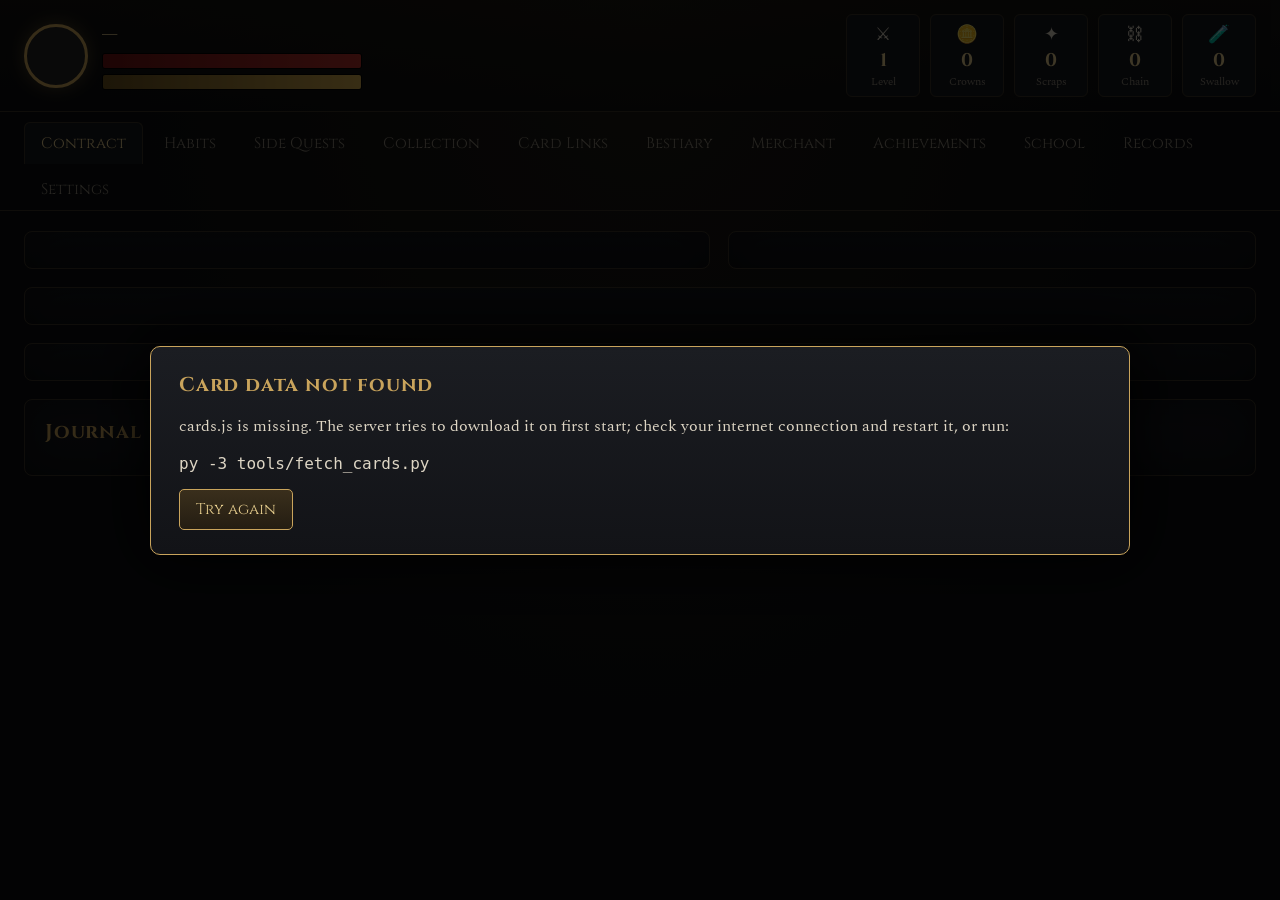
==== index.html @ fd5da982 "İlk commit: Habits of Witchers Co-Authored-By: Claude Opus 5.5 <noreply@anthropic.com>" ====
<!DOCTYPE html>
<html lang="tr">
<head>
<meta charset="UTF-8">
<meta name="viewport" content="width=device-width, initial-scale=1">
<meta name="referrer" content="no-referrer">
<meta name="theme-color" content="#0c0d10">
<meta name="apple-mobile-web-app-capable" content="yes">
<meta name="mobile-web-app-capable" content="yes">
<link rel="manifest" href="/manifest.webmanifest">
<link rel="apple-touch-icon" href="/icons/icon-180.png">
<link rel="icon" href="/icons/icon-192.png">
<title>Habits of Witchers</title>
<link rel="preconnect" href="https://fonts.googleapis.com">
<link rel="stylesheet" href="https://fonts.googleapis.com/css2?family=Cinzel:wght@500;700;900&family=Spectral:ital,wght@0,400;0,600;1,400&display=swap">
<link rel="stylesheet" href="style.css">
</head>
<body>
<header id="topbar">
  <div class="hero">
    <div id="medallion" class="medallion"></div>
    <div class="hero-info">
      <div class="hero-name"><span id="heroName">—</span> <small id="heroSchool"></small></div>
      <div class="bars">
        <div class="bar hp"><div id="hpFill" class="fill"></div><span id="hpText"></span></div>
        <div class="bar xp"><div id="xpFill" class="fill"></div><span id="xpText"></span></div>
      </div>
    </div>
  </div>
  <div class="stats">
    <div class="stat" title="Seviye"><span class="ico">⚔</span><b id="lvl">1</b><small>Seviye</small></div>
    <div class="stat" title="Altın (oren)"><span class="ico">🪙</span><b id="gold">0</b><small>Oren</small></div>
    <div class="stat" title="Kırıntı (tekrar kartlardan gelir)"><span class="ico">✦</span><b id="scraps">0</b><small>Kırıntı</small></div>
    <div class="stat" id="chainStat" title="Zincir"><span class="ico">⛓</span><b id="chainLen">0</b><small>Zincir</small></div>
    <div class="stat" title="Swallow: kaçırılan günde canavarın vurmasını ve toparlanmasını engeller"><span class="ico">🧪</span><b id="swallow">0</b><small>Swallow</small></div>
  </div>
</header>

<nav id="tabs">
  <button data-tab="home" class="active">Kontrat</button>
  <button data-tab="mainquest">Ana Görev</button>
  <button data-tab="quests">Yan Görevler</button>
  <button data-tab="collection">Koleksiyon</button>
  <button data-tab="links">Kart Bağları</button>
  <button data-tab="bestiary">Bestiary</button>
  <button data-tab="shop">Tüccar</button>
  <button data-tab="achievements">Başarımlar</button>
  <button data-tab="hall">Okul</button>
  <button data-tab="history">Kayıtlar</button>
  <button data-tab="settings">Ayarlar</button>
</nav>

<main>
  <section id="tab-home" class="tab active">
    <div class="grid2">
      <div class="panel" id="contractPanel"></div>
      <div class="panel" id="monsterPanel"></div>
    </div>
    <div class="panel" id="chainPanel"></div>
    <div class="panel" id="weekStrip"></div>
    <div class="panel" id="logPanel"><h2>Günlük</h2><ul id="logList"></ul></div>
  </section>

  <section id="tab-mainquest" class="tab"><div class="panel" id="mainQuestPanel"></div></section>
  <section id="tab-quests" class="tab"><div class="panel" id="questPanel"></div></section>
  <section id="tab-collection" class="tab"><div class="panel" id="collectionPanel"></div></section>
  <section id="tab-links" class="tab"><div class="panel" id="linksPanel"></div></section>
  <section id="tab-bestiary" class="tab"><div class="panel" id="bestiaryPanel"></div></section>
  <section id="tab-shop" class="tab"><div class="panel" id="shopPanel"></div></section>
  <section id="tab-achievements" class="tab"><div class="panel" id="achPanel"></div></section>
  <section id="tab-hall" class="tab"><div class="panel" id="hallPanel"></div></section>
  <section id="tab-history" class="tab"><div class="panel" id="historyPanel"></div></section>
  <section id="tab-settings" class="tab"><div class="panel" id="settingsPanel"></div></section>
</main>

<div id="modal" class="modal hidden"><div class="modal-box" id="modalBox"></div></div>
<div id="toasts"></div>

<script src="cards.js"></script>
<script src="monsters.js"></script>
<script src="swords.js"></script>
<script src="engine.js"></script>
<script src="app.js"></script>
</body>
</html>
---- style.css ----
:root {
  --bg: #0c0d10;
  --panel: #16181d;
  --panel2: #1d2026;
  --line: #3b3326;
  --gold: #c9a45c;
  --gold2: #e8cf8f;
  --text: #ddd5c4;
  --muted: #8d8678;
  --red: #a52a2a;
  --green: #5f9b4f;
  --blue: #4a7fd0;
  --common: #a0703c;
  --rare: #4a7fd0;
  --epic: #9b59d0;
  --legendary: #e0b44c;
}
* { box-sizing: border-box; }
html, body { margin: 0; }
body {
  background: radial-gradient(ellipse at top, #1d1a14 0%, var(--bg) 60%) fixed;
  color: var(--text);
  font-family: "Spectral", Georgia, serif;
  font-size: 16px;
  min-height: 100vh;
}
h1, h2, h3, .cinzel, button, nav { font-family: "Cinzel", Georgia, serif; }
h2 { color: var(--gold); margin: 0 0 12px; font-size: 1.25rem; letter-spacing: .04em; }
h3 { color: var(--gold2); margin: 8px 0; font-size: 1.05rem; }
small, .muted { color: var(--muted); }
a { color: var(--gold2); }

/* top bar */
#topbar {
  display: flex; justify-content: space-between; align-items: center; gap: 20px; flex-wrap: wrap;
  padding: 14px 24px; border-bottom: 1px solid var(--line);
  background: linear-gradient(#18161199, #0c0d1099);
}
.hero { display: flex; gap: 14px; align-items: center; }
.medallion {
  width: 64px; height: 64px; border-radius: 50%;
  border: 3px solid var(--gold); background: #222 center/cover no-repeat;
  box-shadow: 0 0 18px #c9a45c55;
}
.hero-name { font-family: "Cinzel"; font-size: 1.2rem; color: var(--gold2); }
.hero-name small { font-size: .8rem; }
.bars { display: flex; flex-direction: column; gap: 5px; margin-top: 6px; width: 260px; }
.bar { position: relative; height: 16px; background: #2a2a2a; border: 1px solid #000; border-radius: 3px; overflow: hidden; }
.bar .fill { height: 100%; transition: width .6s; }
.bar.hp .fill { background: linear-gradient(90deg, #6e1414, #b3312c); }
.bar.xp .fill { background: linear-gradient(90deg, #6b5320, #d0a94e); }
.bar.mon .fill { background: linear-gradient(90deg, #3d2a52, #8a4fc0); }
.bar span { position: absolute; inset: 0; font-size: 11px; line-height: 15px; text-align: center; color: #fff; text-shadow: 0 0 3px #000; }
.stats { display: flex; gap: 10px; flex-wrap: wrap; }
.stat {
  display: flex; flex-direction: column; align-items: center; min-width: 74px;
  padding: 6px 10px; background: var(--panel); border: 1px solid var(--line); border-radius: 6px;
}
.stat .ico { font-size: 1.1rem; }
.stat b { font-family: "Cinzel"; font-size: 1.15rem; color: var(--gold2); }
.stat small { font-size: .7rem; }

/* nav */
#tabs { display: flex; gap: 4px; padding: 10px 24px 0; border-bottom: 1px solid var(--line); flex-wrap: wrap; }
#tabs button {
  background: transparent; color: var(--muted); border: 1px solid transparent; border-bottom: none;
  padding: 10px 16px; cursor: pointer; font-size: .95rem; border-radius: 6px 6px 0 0;
}
#tabs button.active { color: var(--gold2); border-color: var(--line); background: var(--panel); }
#tabs button:hover { color: var(--gold2); }

main { padding: 20px 24px 60px; max-width: 1300px; margin: 0 auto; }
.tab { display: none; }
.tab.active { display: block; animation: fade .3s; }
@keyframes fade { from { opacity: 0; transform: translateY(4px); } to { opacity: 1; } }

.panel {
  background: linear-gradient(var(--panel), #121418);
  border: 1px solid var(--line); border-radius: 8px; padding: 18px 20px; margin-bottom: 18px;
  box-shadow: inset 0 0 40px #0006;
}
.grid2 { display: grid; grid-template-columns: 1.3fr 1fr; gap: 18px; }
@media (max-width: 900px) { .grid2 { grid-template-columns: 1fr; } }

/* buttons */
.btn {
  background: linear-gradient(#3a2f1c, #241d12); color: var(--gold2);
  border: 1px solid var(--gold); border-radius: 5px; padding: 9px 16px; cursor: pointer; font-size: .95rem;
  transition: filter .15s, transform .1s;
}
.btn:hover:not(:disabled) { filter: brightness(1.25); }
.btn:active:not(:disabled) { transform: scale(.97); }
.btn:disabled { opacity: .4; cursor: not-allowed; }
.btn.big { font-size: 1.25rem; padding: 16px 28px; }
.btn.red { background: linear-gradient(#5a1c1c, #331010); border-color: #b44; color: #f2c9c9; }
.btn.ghost { background: transparent; }
.btn.sel { box-shadow: 0 0 0 2px var(--gold2), 0 0 14px #e8cf8f66; }
.row { display: flex; gap: 10px; align-items: center; flex-wrap: wrap; }
input, select {
  background: #0f1013; color: var(--text); border: 1px solid var(--line); border-radius: 4px;
  padding: 8px 10px; font-family: inherit; font-size: .95rem;
}
label { display: block; margin: 8px 0 4px; color: var(--muted); font-size: .9rem; }

/* contract */
.phase-title { font-family: "Cinzel"; font-size: 1.6rem; color: var(--gold2); margin: 4px 0; }
.phase-sub { color: var(--muted); margin-bottom: 14px; }
.clock { font-family: "Cinzel"; font-size: 2.6rem; color: var(--text); letter-spacing: .06em; }
.timeline { display: flex; gap: 8px; margin: 14px 0; flex-wrap: wrap; }
.tl-item { flex: 1; min-width: 140px; padding: 10px 12px; border: 1px solid var(--line); border-radius: 6px; background: var(--panel2); }
.tl-item.done { border-color: var(--green); }
.tl-item.fail { border-color: var(--red); }
.tl-item.now { border-color: var(--gold); box-shadow: 0 0 12px #c9a45c44; }
.tl-item b { display: block; font-family: "Cinzel"; color: var(--gold2); }
.stake-row .btn { min-width: 64px; }
.hint { font-size: .9rem; color: var(--muted); font-style: italic; margin-top: 10px; }
.mult { color: var(--gold2); font-weight: 600; }

/* monster */
.monster { display: flex; gap: 16px; }
.monster-art {
  width: 150px; height: 214px; flex-shrink: 0; border-radius: 8px; border: 2px solid #5b3f7a;
  background: #111 center/cover no-repeat; box-shadow: 0 0 22px #8a4fc044; position: relative;
}
.monster-art.dead { filter: grayscale(1) brightness(.5); }
.monster-art.dead::after {
  content: "☠"; position: absolute; inset: 0; display: grid; place-items: center; font-size: 4rem; color: #eee;
}
.monster h3 { margin-top: 0; }
.shake { animation: shake .5s; }
@keyframes shake { 20%,60% { transform: translateX(-6px); } 40%,80% { transform: translateX(6px); } }

/* week strip */
.week { display: grid; grid-template-columns: repeat(7, 1fr); gap: 8px; }
.day { text-align: center; padding: 10px 4px; border: 1px solid var(--line); border-radius: 6px; background: var(--panel2); }
.day .d { font-family: "Cinzel"; font-size: .8rem; color: var(--muted); }
.day .s { font-size: 1.5rem; margin-top: 4px; min-height: 2rem; }
.day small { font-size: .75rem; }
.day.today { border-color: var(--gold); }

/* log */
#logList { list-style: none; padding: 0; margin: 0; max-height: 280px; overflow: auto; }
#logList li { padding: 6px 0; border-bottom: 1px dashed #2c2a25; font-size: .95rem; }
#logList li time { color: var(--muted); font-size: .8rem; margin-right: 8px; }
#logList li.good { color: #b9d8a8; }
#logList li.bad { color: #e2a3a3; }
#logList li.epic { color: var(--gold2); }

/* cards */
.cards { display: grid; grid-template-columns: repeat(auto-fill, minmax(140px, 1fr)); gap: 14px; }
.card {
  position: relative; aspect-ratio: 249/357; border-radius: 8px; overflow: hidden; cursor: pointer;
  border: 3px solid var(--common); background: #111; transition: transform .15s;
}
.card:hover { transform: translateY(-3px) scale(1.02); z-index: 2; }
.card img { width: 100%; height: 100%; object-fit: cover; display: block; }
.card .cname {
  position: absolute; left: 0; right: 0; bottom: 0; padding: 18px 6px 6px; font-family: "Cinzel"; font-size: .72rem;
  text-align: center; color: #fff; background: linear-gradient(transparent, #000d 50%);
}
.card .count { position: absolute; top: 4px; right: 6px; background: #000c; border-radius: 10px; padding: 0 7px; font-size: .75rem; }
.card.Rare { border-color: var(--rare); }
.card.Epic { border-color: var(--epic); box-shadow: 0 0 10px #9b59d066; }
.card.Legendary { border-color: var(--legendary); box-shadow: 0 0 16px #e0b44c88; }
.card.locked img { filter: grayscale(1) brightness(.25); }
.card.locked .cname { color: #777; }
.rar-Common { color: var(--common); } .rar-Rare { color: var(--rare); }
.rar-Epic { color: var(--epic); } .rar-Legendary { color: var(--legendary); }

/* reveal */
.reveal { display: flex; gap: 18px; justify-content: center; flex-wrap: wrap; margin: 16px 0; perspective: 1000px; }
.flip { width: 200px; aspect-ratio: 249/357; position: relative; transform-style: preserve-3d; transition: transform .8s; cursor: pointer; }
.flip.open { transform: rotateY(180deg); }
.flip .face { position: absolute; inset: 0; backface-visibility: hidden; border-radius: 10px; overflow: hidden; }
.flip .back {
  background: repeating-linear-gradient(45deg, #2a2014, #2a2014 10px, #1d160d 10px, #1d160d 20px);
  border: 3px solid var(--gold); display: grid; place-items: center; font-size: 3.5rem; color: var(--gold);
}
.flip .front { transform: rotateY(180deg); }
.flip .front .card { width: 100%; height: 100%; aspect-ratio: auto; cursor: default; }
.flip.glow-Legendary .back { box-shadow: 0 0 30px #e0b44c; animation: pulse 1s infinite alternate; }
.flip.glow-Epic .back { box-shadow: 0 0 22px #9b59d0; }
@keyframes pulse { to { box-shadow: 0 0 50px #ffd36e; } }
.newtag { position: absolute; top: 6px; left: 6px; background: var(--red); color: #fff; font-size: .7rem; padding: 1px 6px; border-radius: 3px; font-family: "Cinzel"; z-index: 3; }

/* modal */
.modal { position: fixed; inset: 0; background: #000b; display: grid; place-items: center; z-index: 50; padding: 20px; }
.modal.hidden { display: none; }
.modal-box {
  background: linear-gradient(#1b1d22, #121317); border: 1px solid var(--gold); border-radius: 10px;
  padding: 24px 28px; max-width: 980px; width: 100%; max-height: 92vh; overflow: auto; box-shadow: 0 0 60px #000;
}
.schools { display: grid; grid-template-columns: repeat(auto-fill, minmax(165px, 1fr)); gap: 12px; margin: 12px 0; }
.school {
  border: 2px solid var(--line); border-radius: 8px; overflow: hidden; cursor: pointer; background: var(--panel2);
  transition: border-color .2s, transform .15s;
}
.school:hover { transform: translateY(-2px); }
.school.sel { border-color: var(--gold2); box-shadow: 0 0 16px #e8cf8f55; }
.school .simg { height: 150px; background: #111 center 20%/cover no-repeat; }
.school .sbody { padding: 8px 10px; font-size: .85rem; }
.school .sbody b { font-family: "Cinzel"; color: var(--gold2); display: block; font-size: 1rem; }

/* table / lists */
table { width: 100%; border-collapse: collapse; }
td, th { padding: 7px 8px; border-bottom: 1px solid #2a2721; text-align: left; font-size: .95rem; }
th { color: var(--gold); font-family: "Cinzel"; font-weight: 500; }
.quest { display: flex; justify-content: space-between; align-items: center; padding: 10px 12px; border: 1px solid var(--line); border-radius: 6px; margin-bottom: 8px; background: var(--panel2); }
.quest.done { opacity: .6; border-color: var(--green); }
.shop-grid { display: grid; grid-template-columns: repeat(auto-fill, minmax(230px, 1fr)); gap: 14px; }
.shop-item { border: 1px solid var(--line); border-radius: 8px; padding: 14px; background: var(--panel2); display: flex; flex-direction: column; gap: 8px; }
.shop-item .price { color: var(--gold2); font-family: "Cinzel"; }
.trophies { display: grid; grid-template-columns: repeat(auto-fill, minmax(150px, 1fr)); gap: 14px; }
.trophy { text-align: center; }
.trophy .monster-art { width: 100%; height: auto; aspect-ratio: 249/357; }

/* toasts */
#toasts { position: fixed; right: 20px; bottom: 20px; display: flex; flex-direction: column; gap: 8px; z-index: 60; }
.toast { background: #1d1f24; border: 1px solid var(--gold); padding: 10px 16px; border-radius: 6px; max-width: 340px; animation: fade .3s; box-shadow: 0 4px 20px #000; }
.toast.bad { border-color: var(--red); }
.toast.good { border-color: var(--green); }

.filters { display: flex; gap: 8px; flex-wrap: wrap; margin-bottom: 14px; align-items: center; }
.pager { display: flex; gap: 8px; justify-content: center; margin-top: 16px; align-items: center; }
.card-detail { display: flex; gap: 22px; flex-wrap: wrap; }
.card-detail .card { width: 260px; cursor: default; }
.card-detail .card:hover { transform: none; }
.flavor { font-style: italic; color: #bfb49c; border-left: 3px solid var(--line); padding-left: 10px; }
.devbadge { position: fixed; left: 10px; bottom: 10px; background: #a52a2a; color: #fff; padding: 4px 10px; border-radius: 4px; font-size: .8rem; z-index: 70; }

/* ---- v2: zincir, iz yolu, dinlenme ---- */
.tl-item.rest { border-color: #6b7c8f; }
.bad-text { color: #e2a3a3; font-size: .9rem; }
.big-dist { font-family: "Cinzel"; font-size: 1.8rem; color: var(--gold2); margin: 4px 0 8px; }
.trail { display: flex; align-items: center; gap: 6px; margin: 16px 0 8px; }
.tcell {
  flex: 1; height: 44px; min-width: 28px; border: 1px dashed #3b3326; border-radius: 6px;
  display: grid; place-items: center; font-size: 1.1rem; background: #111317 center/cover no-repeat;
}
.tcell.walked { border-style: solid; border-color: #5a4a2c; background-color: #1d1912; opacity: .8; }
.tcell.hunter { border: 2px solid var(--gold2); border-radius: 50%; flex: 0 0 44px; box-shadow: 0 0 12px #e8cf8f88; }
.tcell.monster-cell { flex: 0 0 56px; height: 56px; border: 2px solid #8a4fc0; box-shadow: 0 0 14px #8a4fc077; }
.tcell.monster-cell.dead { filter: grayscale(1) brightness(.5); border-color: #555; }

.chain-head { display: flex; justify-content: space-between; align-items: flex-start; gap: 16px; flex-wrap: wrap; }
.chain-len { font-family: "Cinzel"; font-size: 1.7rem; font-weight: 700; }
.tier-row { display: flex; gap: 10px; }
.tier { display: flex; flex-direction: column; align-items: center; text-align: center; opacity: .35; }
.tier.on { opacity: 1; }
.tier small { font-size: .7rem; line-height: 1.2; }
.tier-dot { width: 22px; height: 22px; border-radius: 50%; border: 3px solid var(--c); margin-bottom: 4px; box-shadow: 0 0 8px var(--c); }
.chainbar { margin: 12px 0; height: 18px; }
.chain { display: flex; flex-wrap: wrap; align-items: center; padding: 10px 4px 4px 10px; min-height: 40px; }
.link {
  width: 28px; height: 16px; border: 4px solid var(--c); border-radius: 10px; margin-left: -7px;
  box-shadow: inset 0 0 3px #000, 0 0 4px #0008; background: transparent;
}
.link:nth-child(even) { height: 8px; width: 24px; border-width: 3px; }
.link.rust { border-color: #8b4a1e; border-style: dashed; }
.link.rest { border-color: #4b5560; border-style: dotted; opacity: .6; }
.link.break { border: none; width: auto; height: auto; margin: 0 6px; color: #e05050; font-size: 1.1rem; box-shadow: none; }
.chain-note { margin-top: 10px; padding: 8px 12px; border-radius: 6px; font-size: .93rem; }
.chain-note.repair { background: #2a2212; border: 1px solid var(--gold); }
.chain-note.rust { background: #2a1a10; border: 1px solid #8b4a1e; }
.offline { position: fixed; top: 0; left: 0; right: 0; background: #a52a2a; color: #fff; text-align: center; padding: 6px; z-index: 80; font-family: "Cinzel"; }

/* ---- v3: ana görev, bestiary, test paneli ---- */
.quest-head { display: flex; justify-content: space-between; align-items: flex-end; gap: 10px; }
.badge { font-family: "Cinzel"; font-size: .75rem; padding: 3px 8px; border-radius: 4px; border: 1px solid var(--line); }
.badge.gold { color: var(--gold2); border-color: var(--gold); background: #2a2212; }
.qbar { margin-top: 8px; height: 18px; }
.qbar .fill { background: linear-gradient(90deg, #3e5a2a, #7fb05f); }
.box { border: 1px solid var(--line); border-radius: 8px; padding: 12px 16px; margin: 12px 0; background: var(--panel2); }
details.box > summary { cursor: pointer; font-family: "Cinzel"; color: var(--gold2); }
details.box[open] > summary { margin-bottom: 8px; }
label.radio { display: inline-flex; gap: 6px; align-items: center; color: var(--text); margin: 6px 14px 6px 0; }
.qform [hidden] { display: none; }
.monster-art img, .simg img, .tcell img { width: 100%; height: 100%; object-fit: cover; display: block; border-radius: inherit; }
.monster-art { overflow: hidden; }
.tcell.hunter, .tcell.monster-cell { overflow: hidden; padding: 0; }
.trophy.unseen img { filter: grayscale(1) brightness(.3); }
.trophy .cinzel { margin-top: 4px; font-size: .85rem; }
.btn.sm { padding: 5px 9px; font-size: .8rem; text-decoration: none; display: inline-block; }
#devpanel { position: fixed; left: 12px; bottom: 12px; z-index: 45; width: 360px; background: #1c1414f2; border: 1px solid #a52a2a; border-radius: 8px; font-size: .85rem; box-shadow: 0 4px 24px #000; }
#devpanel .dev-head { padding: 7px 12px; background: #a52a2a; color: #fff; font-family: "Cinzel"; cursor: pointer; border-radius: 7px 7px 0 0; }
#devpanel .dev-body { padding: 10px 12px; display: flex; flex-direction: column; gap: 8px; }
#devpanel input { padding: 4px 6px; font-size: .8rem; }
.devbadge { display: none; }

/* ---- v4: hasar, kılıçlar, kart bağları ---- */
.eq-row { display: flex; gap: 12px; align-items: center; margin: 14px 0 8px; padding: 10px; border: 1px solid var(--line); border-radius: 8px; background: var(--panel2); }
.eq-slot { width: 64px; text-align: center; flex-shrink: 0; }
.eq-slot img, .eq-slot .sword-ph { width: 64px; height: 64px; object-fit: cover; border-radius: 6px; border: 1px solid var(--line); display: block; }
.eq-slot small { font-size: .7rem; color: var(--muted); }
.eq-info { flex: 1; font-size: .92rem; }
.sword-ph { display: grid; place-items: center; background: #111317; color: #8d8678; }
.sword-ph svg { width: 70%; height: 70%; }
.sword-ph.empty { font-size: 1.4rem; }
.sword-ph.t1 { color: #a0703c; } .sword-ph.t2 { color: #b8c4d0; } .sword-ph.t3 { color: #4a7fd0; }
.sword-ph.t4 { color: #e0b44c; } .sword-ph.t5 { color: #9b59d0; } .sword-ph.t6 { color: #ff8a3d; }
.sword-grid { display: grid; grid-template-columns: repeat(auto-fill, minmax(250px, 1fr)); gap: 12px; }
.sword { display: flex; gap: 10px; padding: 10px; border: 1px solid var(--line); border-radius: 8px; background: var(--panel2); }
.sword.equipped { border-color: var(--gold2); box-shadow: 0 0 12px #e8cf8f44; }
.sword.t4 { border-left: 3px solid #e0b44c; } .sword.t5 { border-left: 3px solid #9b59d0; } .sword.t6 { border-left: 3px solid #ff8a3d; }
.sword-img { width: 72px; height: 72px; flex-shrink: 0; }
.sword-img img, .sword-img .sword-ph { width: 72px; height: 72px; object-fit: cover; border-radius: 6px; display: grid; }
.sword-body { display: flex; flex-direction: column; gap: 2px; flex: 1; min-width: 0; }
.sword-body b { font-family: "Cinzel"; font-size: .9rem; color: var(--gold2); }
.sword-body small { font-size: .8rem; }
.tier-name.t1 { color: #a0703c; } .tier-name.t2 { color: #b8c4d0; } .tier-name.t3 { color: #6f9be0; }
.tier-name.t4 { color: #e0b44c; } .tier-name.t5 { color: #b07be0; } .tier-name.t6 { color: #ff8a3d; }
.link-row { border: 1px solid var(--line); border-radius: 8px; padding: 10px 12px; margin: 12px 0; background: var(--panel2); }
.link-row.full { border-color: var(--gold); box-shadow: 0 0 12px #c9a45c33; }
.link-head { display: flex; gap: 10px; align-items: center; margin-bottom: 8px; }
.link-head b { font-family: "Cinzel"; color: var(--gold2); }
.link-head .btn { margin-left: auto; }
.link-slots { display: grid; grid-template-columns: repeat(5, minmax(0, 120px)); gap: 10px; }
.link-slot { aspect-ratio: 249/357; border: 2px dashed #3b3326; border-radius: 8px; display: grid; place-items: center; font-size: 2rem; color: #5a4a2c; cursor: pointer; }
.link-slot:hover { border-color: var(--gold); color: var(--gold); }
.link-slot.filled { border: none; display: block; }
.link-slot .card { height: 100%; }

/* ---- v5: bölgeler, kontrat tabelası, okul ---- */
.region-head { display: flex; justify-content: space-between; align-items: flex-end; gap: 10px; }
.badge.red { color: #f2c9c9; border-color: #b44; background: #3a1414; }
.board { display: flex; flex-direction: column; gap: 8px; }
.contract { display: flex; gap: 10px; align-items: center; padding: 8px; border: 1px solid var(--line); border-radius: 8px; background: var(--panel2); }
.contract.active { border-color: var(--gold2); box-shadow: 0 0 10px #e8cf8f44; }
.contract.boss { border-color: #b44; background: linear-gradient(90deg, #2a1414, var(--panel2)); }
.contract.done { opacity: .45; }
.c-img { width: 56px; height: 56px; flex-shrink: 0; border-radius: 6px; overflow: hidden; }
.c-img img { width: 100%; height: 100%; object-fit: cover; display: block; }
.c-body { flex: 1; display: flex; flex-direction: column; gap: 2px; min-width: 0; }
.c-body b { font-family: "Cinzel"; color: var(--gold2); font-size: .92rem; }
.c-body small { font-size: .8rem; }
.trophy.boss .monster-art { border-color: #b44; box-shadow: 0 0 14px #b4444466; }
.char { display: flex; gap: 14px; align-items: center; padding: 12px; border: 1px solid var(--line); border-radius: 8px; background: var(--panel2); margin-bottom: 10px; cursor: pointer; }
.char.current { cursor: default; border-color: var(--gold); }
.char.legend { box-shadow: 0 0 14px #e0b44c44; }
.char-medal { width: 64px; height: 64px; border-radius: 50%; border: 2px solid var(--gold); background: #111 center/cover no-repeat; flex-shrink: 0; }
.char-body { display: flex; flex-direction: column; gap: 3px; }
.char-body b { font-family: "Cinzel"; color: var(--gold2); font-size: 1.05rem; }
.mini-list { display: flex; flex-wrap: wrap; gap: 8px; }
.mini { display: flex; flex-direction: column; align-items: center; width: 84px; text-align: center; }
.mini img, .mini .sword-ph { width: 64px; height: 64px; object-fit: cover; border-radius: 6px; border: 1px solid var(--line); display: grid; }
.mini small { font-size: .7rem; }
.modal-box.wide { max-width: 1150px; }
.c-body .badge, .c-body b .badge { align-self: flex-start; display: inline-block; }
.c-body > div:first-child { display: flex; gap: 6px; align-items: center; }

/* ---- v6: bölge seçim penceresi ---- */
.reg { border: 1px solid var(--line); border-radius: 8px; padding: 10px 14px; margin: 10px 0; background: var(--panel2); }
.reg.current { border-color: var(--gold); }
.reg.locked { opacity: .45; filter: grayscale(.6); }
.reg-head { display: flex; justify-content: space-between; align-items: flex-end; gap: 10px; flex-wrap: wrap; }
.reg-head h3 { color: var(--gold2); }

.sword-body .up { color: #7fd0ff; font-size: .85em; }
.sword-body .row .btn + .btn, .sword-body .row .badge + .btn { margin-left: 4px; }

.sword-body .bane { color: #e8a87c; }

/* ---- v9: başarımlar, grafikler, efektler, telefon ---- */
.ach-grid { display: grid; grid-template-columns: repeat(auto-fill, minmax(250px, 1fr)); gap: 10px; }
.ach { display: flex; gap: 10px; padding: 10px; border: 1px solid var(--line); border-radius: 8px; background: var(--panel2); opacity: .55; }
.ach.on { opacity: 1; border-color: var(--gold); box-shadow: 0 0 10px #c9a45c33; }
.ach-icon { font-size: 1.8rem; width: 40px; text-align: center; filter: grayscale(1); }
.ach.on .ach-icon { filter: none; }
.ach-body { display: flex; flex-direction: column; gap: 2px; flex: 1; }
.ach-body b { font-family: "Cinzel"; color: var(--gold2); font-size: .92rem; }
.ach-body small { font-size: .8rem; }
.ach-bar { height: 6px; margin-top: 4px; }
.ach-bar .fill { background: linear-gradient(90deg, #6b5320, #d0a94e); }
svg.chart { width: 100%; height: auto; background: var(--panel2); border: 1px solid var(--line); border-radius: 8px; }
svg.chart text { fill: var(--muted); font-size: 11px; font-family: Georgia, serif; }
.good-text { color: #9fd08a; }
.week-sum .stat { min-width: 90px; }
.dev-warn { background: #3a1414; border: 1px solid #b44; border-radius: 6px; padding: 6px 8px; font-size: .8rem; display: flex; flex-direction: column; gap: 6px; }
.kill-flash { animation: killflash 1s; }
.boss-flash { animation: bossflash 1.2s; }
@keyframes killflash { 0% { box-shadow: 0 0 0 0 #e8cf8f00; } 30% { box-shadow: 0 0 40px 6px #e8cf8faa; } 100% { box-shadow: 0 0 0 0 #e8cf8f00; } }
@keyframes bossflash { 0%, 100% { box-shadow: 0 0 0 0 #ff4d4d00; } 20% { box-shadow: 0 0 60px 12px #ff4d4dcc; } 50% { box-shadow: 0 0 30px 4px #e8cf8faa; } }
.pulse { animation: pulse2 1s; display: inline-block; }
@keyframes pulse2 { 0%, 100% { transform: scale(1); } 40% { transform: scale(1.6); color: #fff; } }

/* telefon */
@media (max-width: 640px) {
  body { font-size: 15px; }
  #topbar { padding: 10px 12px; gap: 10px; }
  .bars { width: 180px; }
  .stats { gap: 6px; }
  .stat { min-width: 56px; padding: 4px 6px; }
  .stat small { font-size: .62rem; }
  #tabs { flex-wrap: nowrap; overflow-x: auto; padding: 6px 8px 0; -webkit-overflow-scrolling: touch; }
  #tabs button { padding: 9px 11px; font-size: .85rem; white-space: nowrap; }
  main { padding: 12px 10px 60px; }
  .panel { padding: 14px 12px; }
  .clock { font-size: 2rem; }
  .btn.big { width: 100%; font-size: 1.15rem; padding: 18px; }
  .monster { flex-direction: column; }
  .monster-art { width: 100%; height: 200px; }
  .timeline { flex-direction: column; }
  .modal { padding: 8px; }
  .modal-box { padding: 16px 14px; }
  .flip { width: 140px; }
  .link-slots { grid-template-columns: repeat(5, minmax(0, 1fr)); gap: 6px; }
  #devpanel { width: calc(100% - 24px); }
  .sword-grid, .ach-grid, .shop-grid { grid-template-columns: 1fr; }
}

.box.retro { border-color: #7a9cff; background: #161b26; }
.box.retro input { margin-left: 6px; }

.badge.elite { color: #e9d5ff; border-color: #9b59d0; background: #2a1a3a; margin-right: 4px; }

/* görsel yüklenemezse */
img.broken { opacity: 0; }
.card:has(img.broken), .simg:has(img.broken), .monster-art:has(img.broken), .tcell:has(img.broken) { background: repeating-linear-gradient(45deg, #1a1712 0 8px, #15130f 8px 16px); }

/* ---------- Kıta haritası ---------- */
.modal-box.map, .modal-box.board { max-width: 1200px; }
.map-wrap { border: 6px solid #3a2b1a; border-radius: 6px; box-shadow: 0 0 0 1px #c9a45c55, 0 10px 30px #000a; overflow: hidden; }
.worldmap { display: block; width: 100%; height: auto; font-family: "Cinzel", serif; }
.worldmap .land { fill: #e6d6ad; stroke: #6d5232; stroke-width: 2.5; filter: drop-shadow(0 2px 2px #5a432855); }
.worldmap .river { fill: none; stroke: #6f8fa0; stroke-width: 3; opacity: .7; }
.worldmap .lake { fill: #8fa9b5; stroke: #6d5232; stroke-width: 1.5; opacity: .8; }
.worldmap .mtn { fill: none; stroke: #6d5232; stroke-width: 2; opacity: .65; }
.worldmap .compass circle { fill: #e6d6ad; stroke: #6d5232; stroke-width: 2; }
.worldmap .compass path { fill: #8a2a1a; }
.worldmap .compass text, .worldmap .maptitle { fill: #4a3520; font-size: 15px; letter-spacing: .3em; }
.worldmap .maptitle { font-size: 26px; }
.worldmap .pin { cursor: pointer; }
.worldmap .pin .dot { fill: #3a2b1a; stroke: #c9a45c; stroke-width: 3; transition: transform .15s; transform-box: fill-box; transform-origin: center; }
.worldmap .pin .ico { font-size: 15px; pointer-events: none; }
.worldmap .pin .lbl { fill: #2b1d10; font-size: 14px; font-weight: 700; paint-order: stroke; stroke: #e6d6ad; stroke-width: 4px; }
.worldmap .pin .lvl { fill: #6d5232; font-size: 11px; paint-order: stroke; stroke: #e6d6ad; stroke-width: 3px; }
.worldmap .pin:hover .dot, .worldmap .pin:focus .dot { transform: scale(1.18); stroke: #ffe7a6; }
.worldmap .pin.current .dot { fill: #6b1f14; stroke: #ffd36e; }
.worldmap .pin .halo { fill: none; stroke: #ffd36e; stroke-width: 3; opacity: .7; animation: halo 1.8s ease-out infinite; transform-box: fill-box; transform-origin: center; }
@keyframes halo { from { transform: scale(.7); opacity: .9; } to { transform: scale(1.4); opacity: 0; } }
.worldmap .pin.locked { cursor: not-allowed; }
.worldmap .pin.locked .dot { fill: #8d7c5c; stroke: #5d4d35; }
.worldmap .pin.locked .lbl { fill: #6d5d45; }
.tier-list { display: grid; gap: 6px; margin-top: 12px; }
.tier-line { display: flex; flex-wrap: wrap; align-items: center; gap: 6px; }
.tier-line small { width: 90px; color: var(--muted, #9a9384); }
.tier-line.current small { color: var(--gold2); font-weight: 600; }

/* ---------- ilan panosu ---------- */
.board-wrap { display: grid; grid-template-columns: 1fr 22px 360px; border: 8px solid #2b1e12; border-radius: 4px; box-shadow: 0 10px 30px #000c; }
.cboard { display: flex; flex-wrap: wrap; gap: 22px 26px; align-content: flex-start; justify-content: center; padding: 26px 20px; min-height: 440px;
  background-color: #3d2b1b;
  background-image: repeating-linear-gradient(180deg, transparent 0 118px, #1e140b 118px 122px),
    repeating-linear-gradient(90deg, #ffffff05 0 2px, transparent 2px 9px),
    linear-gradient(180deg, #4a3422, #33241a); }
.carve { background: linear-gradient(90deg, #1e140b, #5a4029 40%, #3d2b1b 60%, #1e140b); box-shadow: inset 0 0 6px #000; }
.note { position: relative; width: 150px; padding: 8px 8px 10px; cursor: pointer; color: #2b2117; font-family: "Spectral", serif;
  background: linear-gradient(135deg, #efe3c6, #d9c79c 70%, #c8b282); transform: rotate(var(--rot, 0deg));
  box-shadow: 0 6px 12px #000a, inset 0 0 18px #8a6d3f55; transition: transform .15s, box-shadow .15s; border-radius: 2px; }
.note:hover { transform: rotate(0deg) translateY(-3px); box-shadow: 0 10px 18px #000c, inset 0 0 18px #8a6d3f55; }
.note.sel { transform: rotate(0deg) scale(1.05); box-shadow: 0 0 0 3px #e8cf8f, 0 0 22px #e8cf8f99, 0 10px 18px #000c; }
.note .note-img { height: 78px; overflow: hidden; margin-bottom: 6px; border: 1px solid #8a6d3f; }
.note .note-img img { width: 100%; height: 100%; object-fit: cover; filter: sepia(.45) contrast(1.05); display: block; }
.note b { display: block; font-size: .9rem; line-height: 1.15; }
.note small { color: #5a4630; font-size: .78rem; }
.note.boss { width: 180px; background: linear-gradient(135deg, #f3e6c4, #d6bd88 70%, #b99a5f); }
.note .seal { position: absolute; bottom: -12px; left: 50%; width: 26px; height: 26px; margin-left: -13px; border-radius: 50%;
  background: radial-gradient(circle at 40% 35%, #d0453a, #7d1710 70%); box-shadow: 0 2px 4px #000a; }
.note .pinned { position: absolute; top: -9px; right: -6px; background: #6b1f14; color: #ffe7a6; font-size: .7rem; padding: 2px 6px; border-radius: 3px; font-family: "Cinzel"; }
.note.done { opacity: .45; }
.cdetail { background: linear-gradient(180deg, #151413, #0d0c0b); color: #d8d2c4; padding: 18px 18px 20px; display: flex; flex-direction: column; gap: 8px; }
.cdetail h3 { text-align: center; color: #f1e9d6; margin: 0 0 4px; font-family: "Cinzel"; }
.cdetail .cd-art { height: 150px; overflow: hidden; border: 1px solid #3a3226; }
.cdetail .cd-art img { width: 100%; height: 100%; object-fit: cover; display: block; }
.cdetail p { margin: 0; line-height: 1.5; font-size: .93rem; }
.cdetail .cd-stats { color: var(--gold2); font-size: .88rem; }
@media (max-width: 820px) {
  .board-wrap { grid-template-columns: 1fr; }
  .carve { display: none; }
  .note { width: 128px; } .note.boss { width: 150px; }
  .cboard { min-height: 0; padding: 18px 10px; gap: 16px; }
}

/* ---------- alışkanlık kartları ---------- */
.habit-list { display: grid; gap: 10px; margin-top: 10px; }
.habit-card { border: 1px solid var(--line, #2c2920); border-radius: 8px; padding: 10px 12px; background: #15140f; }
.habit-card.mastery { border-color: #6d5a2e; }
.hc-head { display: flex; flex-wrap: wrap; align-items: center; gap: 6px 8px; }
.hc-head b { font-family: "Cinzel"; color: var(--gold2); font-size: 1.02rem; }
.hc-date { margin-left: auto; font-size: .82rem; }
.chain-chip { font-weight: 600; }
.badge[class*="type-"] { font-size: .7rem; }
.badge.type-sleep { border-color: #5468a8; color: #b9c6f0; }
.badge.type-window { border-color: #8a6d3f; color: #e8cf8f; }
.badge.type-count { border-color: #4f8a5a; color: #a9dcb2; }
.badge.type-check { border-color: #8a4f7a; color: #e3b3d6; }
.bar.thin { height: 16px; margin: 6px 0; }
.bar.thin span { font-size: .75rem; line-height: 16px; }
.hc-body { display: flex; flex-wrap: wrap; align-items: center; gap: 6px 12px; }
.hc-body > small { flex-basis: 100%; }
.hc-state { flex: 1; min-width: 180px; font-size: .9rem; }
.hc-last { font-size: .82rem; margin: 2px 0 4px; color: var(--muted, #9a9384); }
.hc-last.success { color: #8fc27f; } .hc-last.fail { color: #d98b7f; } .hc-last.late { color: #d9b56f; }
.hc-rest { font-size: .85rem; color: #9fb3c8; margin: 2px 0; }
.count-row { gap: 6px; }
.type-pick { display: grid; grid-template-columns: repeat(auto-fit, minmax(200px, 1fr)); gap: 8px; margin: 4px 0 8px; }
.type-opt { display: flex; flex-direction: column; gap: 2px; border: 1px solid var(--line, #2c2920); border-radius: 6px; padding: 8px 10px; cursor: pointer; }
.type-opt:has(input:checked) { border-color: var(--gold); background: #2a2416; }
.type-opt input { margin-right: 6px; }
.habit-box summary { cursor: pointer; display: flex; flex-wrap: wrap; gap: 6px; align-items: center; }
.chain-row { border-top: 1px solid var(--line, #2c2920); padding: 10px 0 4px; }
.cr-head { display: flex; flex-wrap: wrap; gap: 6px 10px; align-items: baseline; }
.cr-head .chain-len { font-family: "Cinzel"; font-size: .95rem; }
.table-wrap { overflow-x: auto; }
.week-grid { width: 100%; border-collapse: collapse; text-align: center; }
.week-grid th, .week-grid td { padding: 4px 6px; border-bottom: 1px solid var(--line, #2c2920); font-size: .85rem; }
.week-grid th.today, .week-grid td.today { background: #2a2416; }
.week-grid .wh-name { text-align: left; color: var(--gold2); white-space: nowrap; max-width: 160px; overflow: hidden; text-overflow: ellipsis; }
.week-grid .s { font-size: 1.05rem; }

/* ---------- idle savaş paneli ---------- */
.cb-stats { display: flex; flex-wrap: wrap; gap: 6px 14px; font-size: .88rem; color: var(--gold2); margin: -4px 0 6px; }
.cb-status { font-size: .88rem; padding: 6px 10px; border-radius: 6px; margin: 6px 0; border: 1px solid var(--line, #2c2920); }
.cb-status.fight { color: #c9d6a8; border-color: #4a5a32; background: #1a1f12; }
.cb-status.rest { color: #a9c2dc; border-color: #34506a; background: #121a22; }
.cb-status.recover { color: #e2a79c; border-color: #6b2f26; background: #22120f; }
.cb-effects { display: flex; flex-wrap: wrap; gap: 6px; align-items: center; margin: 6px 0; }
.effect { font-size: .8rem; padding: 2px 8px; border-radius: 10px; border: 1px solid #6b2f26; color: #e2a79c; background: #22120f; }
.effect.tired { border-color: #6b5a26; color: #e2cf9c; background: #221d0f; }
.cb-potions { display: flex; flex-wrap: wrap; gap: 6px 12px; align-items: center; font-size: .88rem; margin: 6px 0; }
.cb-queue { display: flex; flex-wrap: wrap; gap: 6px; align-items: center; font-size: .85rem; margin: 6px 0; }
.q-item { border: 1px solid var(--line, #2c2920); border-radius: 12px; padding: 1px 2px 1px 8px; }
.q-item .btn { padding: 0 6px; }

/* ---------- sınırlı harita ---------- */
.worldmap .isle { fill: #e6d6ad; stroke: #6d5232; stroke-width: 2; pointer-events: none; }
.worldmap .river, .worldmap .reg-label, .worldmap .maptitle, .worldmap .compass { pointer-events: none; }
.worldmap .reg-area path { fill: #e3d2a6; stroke: #6d5232; stroke-width: 1.6; stroke-linejoin: round; cursor: pointer; transition: fill .15s; }
.worldmap .reg-area.sea path { fill: #8fa9b5; fill-opacity: .35; stroke-dasharray: 6 5; }
.worldmap .reg-area.open path { fill: #ead9a8; }
.worldmap .reg-area.current path { fill: #f1d98f; stroke: #8a2a1a; stroke-width: 2.6; animation: regpulse 2.2s ease-in-out infinite; }
.worldmap .reg-area.sea.current path { fill: #9fc0cc; fill-opacity: .55; }
@keyframes regpulse { 50% { stroke-width: 4; } }
.worldmap .reg-area:hover path, .worldmap .reg-area:focus path { fill: #fff0bf; stroke-width: 3; }
.worldmap .reg-area.locked path { fill: url(#hatch); fill-opacity: 1; stroke: #7a6a50; cursor: not-allowed; }
.worldmap .reg-area.locked:hover path { fill: url(#hatch); stroke-width: 1.6; }
.worldmap .reg-label .lbl { fill: #2b1d10; font-size: 15px; font-weight: 700; paint-order: stroke; stroke: #ecdcb0; stroke-width: 4px; }
.worldmap .reg-label .lvl { fill: #5d4630; font-size: 12px; paint-order: stroke; stroke: #ecdcb0; stroke-width: 3px; }
.worldmap .reg-label.locked .lbl { fill: #6d5d45; }
.modal-box.map { max-width: 960px; }
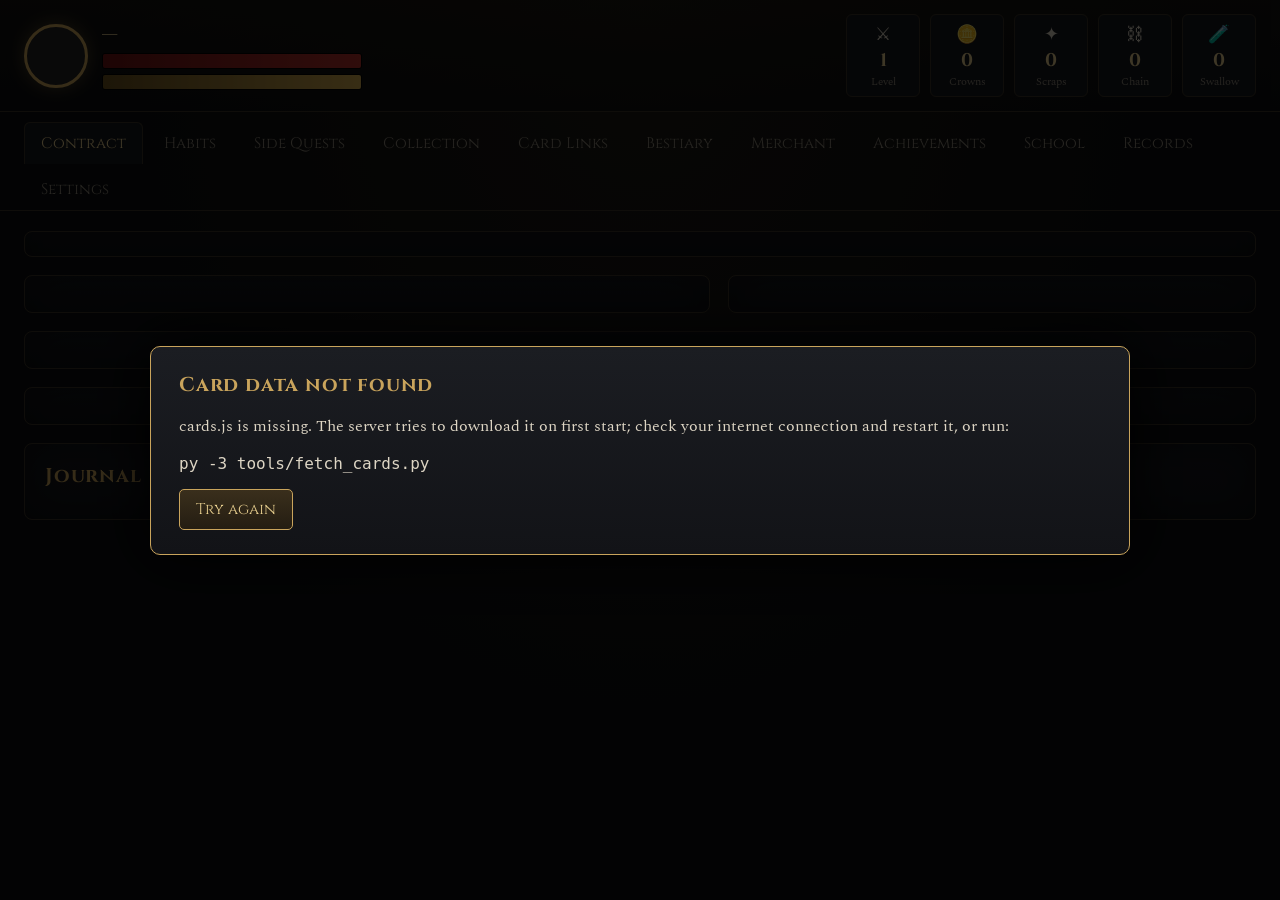
==== commit 6d43a56c: "Idle savaş güncellemesi: Manticore okulu, simya ve benzersiz kılıç özellikleri - Kontrat iptali kald" ====
--- a/index.html
+++ b/index.html
@@ -52,6 +52,7 @@
 
 <main>
   <section id="tab-home" class="tab active">
+    <div class="panel" id="regionPanel"></div>
     <div class="grid2">
       <div class="panel" id="contractPanel"></div>
       <div class="panel" id="monsterPanel"></div>
--- a/style.css
+++ b/style.css
@@ -276,6 +276,7 @@
 label.radio { display: inline-flex; gap: 6px; align-items: center; color: var(--text); margin: 6px 14px 6px 0; }
 .qform [hidden] { display: none; }
 .monster-art img, .simg img, .tcell img { width: 100%; height: 100%; object-fit: cover; display: block; border-radius: inherit; }
+.simg img.top { object-position: center 12%; }
 .monster-art { overflow: hidden; }
 .tcell.hunter, .tcell.monster-cell { overflow: hidden; padding: 0; }
 .trophy.unseen img { filter: grayscale(1) brightness(.3); }
@@ -322,6 +323,11 @@
 
 /* ---- v5: bölgeler, kontrat tabelası, okul ---- */
 .region-head { display: flex; justify-content: space-between; align-items: flex-end; gap: 10px; }
+.region-strip { display: grid; grid-template-columns: auto 1fr auto; gap: 6px 18px; align-items: center; }
+.region-strip .rs-info { margin: 0; font-size: .9rem; }
+@media (max-width: 820px) { .region-strip { grid-template-columns: 1fr; } }
+#regionPanel { padding-top: 12px; padding-bottom: 12px; }
+.hc-done { color: #a9d38a; font-size: .92rem; margin: 4px 0; }
 .badge.red { color: #f2c9c9; border-color: #b44; background: #3a1414; }
 .board { display: flex; flex-direction: column; gap: 8px; }
 .contract { display: flex; gap: 10px; align-items: center; padding: 8px; border: 1px solid var(--line); border-radius: 8px; background: var(--panel2); }
@@ -359,6 +365,17 @@
 .sword-body .row .btn + .btn, .sword-body .row .badge + .btn { margin-left: 4px; }
 
 .sword-body .bane { color: #e8a87c; }
+.sword-body .unique { color: #e9d9a8; display: block; margin-top: 2px; }
+.sword-body .unique b { color: var(--gold2); }
+.sword-body .unique.aero { color: #bfe6ff; }
+.sword-body .unique.aero b { color: #ffe7a6; text-shadow: 0 0 8px #7fd0ff; }
+.aero-charge { margin: 4px 0 8px; font-size: .85rem; color: #bfe6ff; }
+.aero-charge .bar { height: 6px; background: #1a2430; border-radius: 3px; overflow: hidden; margin-top: 3px; }
+.aero-charge .fill { height: 100%; background: linear-gradient(90deg, #4aa8e0, #ffe7a6); transition: width .4s; }
+.aero-charge.full span { color: #ffe7a6; text-shadow: 0 0 8px #7fd0ff; }
+.aero-charge.full .fill { box-shadow: 0 0 10px #7fd0ff; animation: aeroPulse 1.6s ease-in-out infinite; }
+.medallion.aero-full { border-color: #ffe7a6; box-shadow: 0 0 22px #7fd0ffcc, 0 0 8px #ffe7a6; animation: aeroPulse 2s ease-in-out infinite; }
+@keyframes aeroPulse { 0%, 100% { filter: brightness(1); } 50% { filter: brightness(1.35); } }
 
 /* ---- v9: başarımlar, grafikler, efektler, telefon ---- */
 .ach-grid { display: grid; grid-template-columns: repeat(auto-fill, minmax(250px, 1fr)); gap: 10px; }
@@ -459,19 +476,57 @@
   box-shadow: 0 6px 12px #000a, inset 0 0 18px #8a6d3f55; transition: transform .15s, box-shadow .15s; border-radius: 2px; }
 .note:hover { transform: rotate(0deg) translateY(-3px); box-shadow: 0 10px 18px #000c, inset 0 0 18px #8a6d3f55; }
 .note.sel { transform: rotate(0deg) scale(1.05); box-shadow: 0 0 0 3px #e8cf8f, 0 0 22px #e8cf8f99, 0 10px 18px #000c; }
-.note .note-img { height: 78px; overflow: hidden; margin-bottom: 6px; border: 1px solid #8a6d3f; }
-.note .note-img img { width: 100%; height: 100%; object-fit: cover; filter: sepia(.45) contrast(1.05); display: block; }
+.note .note-img { height: 150px; overflow: hidden; margin-bottom: 6px; border: 1px solid #8a6d3f; }
+.note .note-img img { width: 100%; height: 100%; object-fit: cover; object-position: center 20%; filter: sepia(.45) contrast(1.05); display: block; }
 .note b { display: block; font-size: .9rem; line-height: 1.15; }
 .note small { color: #5a4630; font-size: .78rem; }
 .note.boss { width: 180px; background: linear-gradient(135deg, #f3e6c4, #d6bd88 70%, #b99a5f); }
 .note .seal { position: absolute; bottom: -12px; left: 50%; width: 26px; height: 26px; margin-left: -13px; border-radius: 50%;
   background: radial-gradient(circle at 40% 35%, #d0453a, #7d1710 70%); box-shadow: 0 2px 4px #000a; }
 .note .pinned { position: absolute; top: -9px; right: -6px; background: #6b1f14; color: #ffe7a6; font-size: .7rem; padding: 2px 6px; border-radius: 3px; font-family: "Cinzel"; }
-.note.done { opacity: .45; }
+.note.done { cursor: default; }
+.note.done .note-img img { filter: grayscale(1) brightness(.55) sepia(.3); }
+.note.done b, .note.done small { opacity: .55; text-decoration: line-through; text-decoration-color: #7d1710aa; }
+.note .slain { position: absolute; top: 34px; left: 50%; transform: translateX(-50%) rotate(-14deg); pointer-events: none;
+  display: flex; flex-direction: column; align-items: center; color: #8b1a10; font-family: "Cinzel"; font-weight: 700; letter-spacing: 2px;
+  border: 3px double #8b1a10cc; border-radius: 6px; padding: 2px 10px 4px; background: #efe3c6cc; box-shadow: 0 0 0 2px #efe3c655; }
+.note .slain .skull { font-size: 2.4rem; line-height: 1; filter: drop-shadow(0 2px 2px #0008); }
+.note .slain small { font-size: .7rem; color: #8b1a10; text-decoration: none; opacity: 1; }
+/* kartın türleri: üzerine gelince kartın üstünde */
+.card .ccats { position: absolute; left: 0; right: 0; top: 0; padding: 6px 6px 16px; font-size: .66rem; line-height: 1.25; text-align: center;
+  color: #f1e3b8; background: linear-gradient(#000e 55%, transparent); opacity: 0; transform: translateY(-6px); transition: opacity .15s, transform .15s; pointer-events: none; }
+.card .ccats b { color: var(--gold2); font-weight: 700; }
+.card:hover .ccats, .pick:hover .ccats, .link-slot:hover .ccats { opacity: 1; transform: none; }
+/* bağ kartı seçici */
+.picker-sec { margin: 14px 0 6px; font-family: "Cinzel"; color: var(--gold2); font-size: .9rem; }
+.pick-grid { display: grid; grid-template-columns: repeat(auto-fill, minmax(118px, 1fr)); gap: 14px; }
+.pick { position: relative; cursor: pointer; }
+.pick .card { transition: transform .15s, box-shadow .15s; }
+.pick:hover .card { transform: translateY(-4px) scale(1.03); }
+.pick.keep .card { box-shadow: 0 0 0 2px #7fb26a, 0 0 14px #7fb26a66; }
+.pick.breaks .card { opacity: .85; }
+.pick .pick-info { display: flex; justify-content: center; gap: 6px; font-size: .76rem; color: var(--gold2); margin-top: 4px; }
+.pick .pick-info .bad { color: #e2876f; }
+.pick .pick-info .good { color: #9fd08a; }
+/* başka bağdaki kart: zincirle sarılı */
+.pick.linked .card { border-style: dashed; filter: saturate(.7); }
+.pick.linked::before { content: ""; position: absolute; inset: -5px -5px 18px; border-radius: 11px; pointer-events: none; z-index: 3;
+  background: repeating-linear-gradient(90deg, #c9b07a 0 9px, transparent 9px 13px) top / 100% 3px no-repeat,
+              repeating-linear-gradient(90deg, #c9b07a 0 9px, transparent 9px 13px) bottom / 100% 3px no-repeat,
+              repeating-linear-gradient(180deg, #c9b07a 0 9px, transparent 9px 13px) left / 3px 100% no-repeat,
+              repeating-linear-gradient(180deg, #c9b07a 0 9px, transparent 9px 13px) right / 3px 100% no-repeat;
+  filter: drop-shadow(0 0 3px #000) drop-shadow(0 0 6px #e0b44c55); animation: chainGlow 2.4s ease-in-out infinite; }
+.pick.linked .lock { position: absolute; top: 46%; left: 50%; transform: translate(-50%, -50%); z-index: 4; pointer-events: none;
+  background: #1a1510ee; border: 1px solid #c9b07a; border-radius: 14px; padding: 3px 9px; font-size: .7rem; color: #f1e3b8; white-space: nowrap; box-shadow: 0 2px 8px #000a; }
+.pick.linked:hover .lock { opacity: 0; }
+@keyframes chainGlow { 50% { filter: drop-shadow(0 0 3px #000) drop-shadow(0 0 10px #e0b44caa); } }
 .cdetail { background: linear-gradient(180deg, #151413, #0d0c0b); color: #d8d2c4; padding: 18px 18px 20px; display: flex; flex-direction: column; gap: 8px; }
 .cdetail h3 { text-align: center; color: #f1e9d6; margin: 0 0 4px; font-family: "Cinzel"; }
-.cdetail .cd-art { height: 150px; overflow: hidden; border: 1px solid #3a3226; }
-.cdetail .cd-art img { width: 100%; height: 100%; object-fit: cover; display: block; }
+.cdetail .cd-art { height: 240px; overflow: hidden; border: 1px solid #3a3226; }
+.cdetail .cd-art img { width: 100%; height: 100%; object-fit: cover; object-position: center 20%; display: block; }
+.link-slot .lc { display: block; text-align: center; font-size: .75rem; color: var(--gold2); margin-top: 2px; }
+.link-sum { font-size: .85rem; margin: 4px 0 0; }
+.pick-info { display: block; text-align: center; font-size: .75rem; color: var(--gold2); }
 .cdetail p { margin: 0; line-height: 1.5; font-size: .93rem; }
 .cdetail .cd-stats { color: var(--gold2); font-size: .88rem; }
 @media (max-width: 820px) {
@@ -497,7 +552,9 @@
 .bar.thin { height: 16px; margin: 6px 0; }
 .bar.thin span { font-size: .75rem; line-height: 16px; }
 .hc-body { display: flex; flex-wrap: wrap; align-items: center; gap: 6px 12px; }
-.hc-body > small { flex-basis: 100%; }
+.hc-body > small, .hc-body > .bar, .hc-body > .hc-done { flex-basis: 100%; }
+.hc-body > .bar.count { height: 20px; }
+.hc-body > .bar.count span { font-size: .85rem; line-height: 19px; font-weight: 600; }
 .hc-state { flex: 1; min-width: 180px; font-size: .9rem; }
 .hc-last { font-size: .82rem; margin: 2px 0 4px; color: var(--muted, #9a9384); }
 .hc-last.success { color: #8fc27f; } .hc-last.fail { color: #d98b7f; } .hc-last.late { color: #d9b56f; }
@@ -548,3 +605,22 @@
 .worldmap .reg-label .lvl { fill: #5d4630; font-size: 12px; paint-order: stroke; stroke: #ecdcb0; stroke-width: 3px; }
 .worldmap .reg-label.locked .lbl { fill: #6d5d45; }
 .modal-box.map { max-width: 960px; }
+
+/* demircinin nadir kılıçları */
+.sword.rare { position: relative; border-color: #e0b44c; box-shadow: 0 0 0 1px #e0b44c88, 0 0 18px #e0b44c55; animation: rareGlow 2.6s ease-in-out infinite; }
+.sword.rare.r2 { border-color: #ff9a3c; box-shadow: 0 0 0 1px #ff9a3caa, 0 0 26px #ff7a1c88; animation-duration: 1.8s; }
+.sword.rare .sword-img img { filter: drop-shadow(0 0 6px #e0b44caa); }
+.rare-tag { display: inline-block; font-size: .7rem; font-family: "Cinzel"; letter-spacing: 1px; color: #1a1408; background: linear-gradient(90deg, #e0b44c, #ffe7a6, #e0b44c);
+  background-size: 200% 100%; animation: rareShine 2.2s linear infinite; padding: 1px 7px; border-radius: 3px; margin-bottom: 3px; }
+.rare-tag.r2 { background: linear-gradient(90deg, #ff7a1c, #ffd27a, #ff7a1c); background-size: 200% 100%; }
+@keyframes rareGlow { 50% { box-shadow: 0 0 0 1px #e0b44ccc, 0 0 30px #e0b44c99; } }
+@keyframes rareShine { to { background-position: -200% 0; } }
+
+.odds { font-size: .88rem; margin: 4px 0 10px; display: flex; flex-wrap: wrap; gap: 4px 10px; align-items: center; }
+
+/* alt görevler */
+.subtasks { flex-basis: 100%; display: flex; flex-wrap: wrap; gap: 6px; margin: 4px 0 2px; }
+.subtasks .sub { font: inherit; font-size: .88rem; padding: 4px 10px; border-radius: 14px; border: 1px solid #4a4130; background: #1d1a14; color: var(--text, #ddd); cursor: pointer; }
+.subtasks button.sub:hover { border-color: var(--gold); }
+.subtasks .sub.done { border-color: #5e7f45; background: #1f2a17; color: #b9dca0; text-decoration: line-through; text-decoration-color: #b9dca088; }
+.qform textarea { width: 100%; max-width: 420px; font: inherit; background: #15140f; color: inherit; border: 1px solid #3a3226; border-radius: 6px; padding: 6px 8px; }
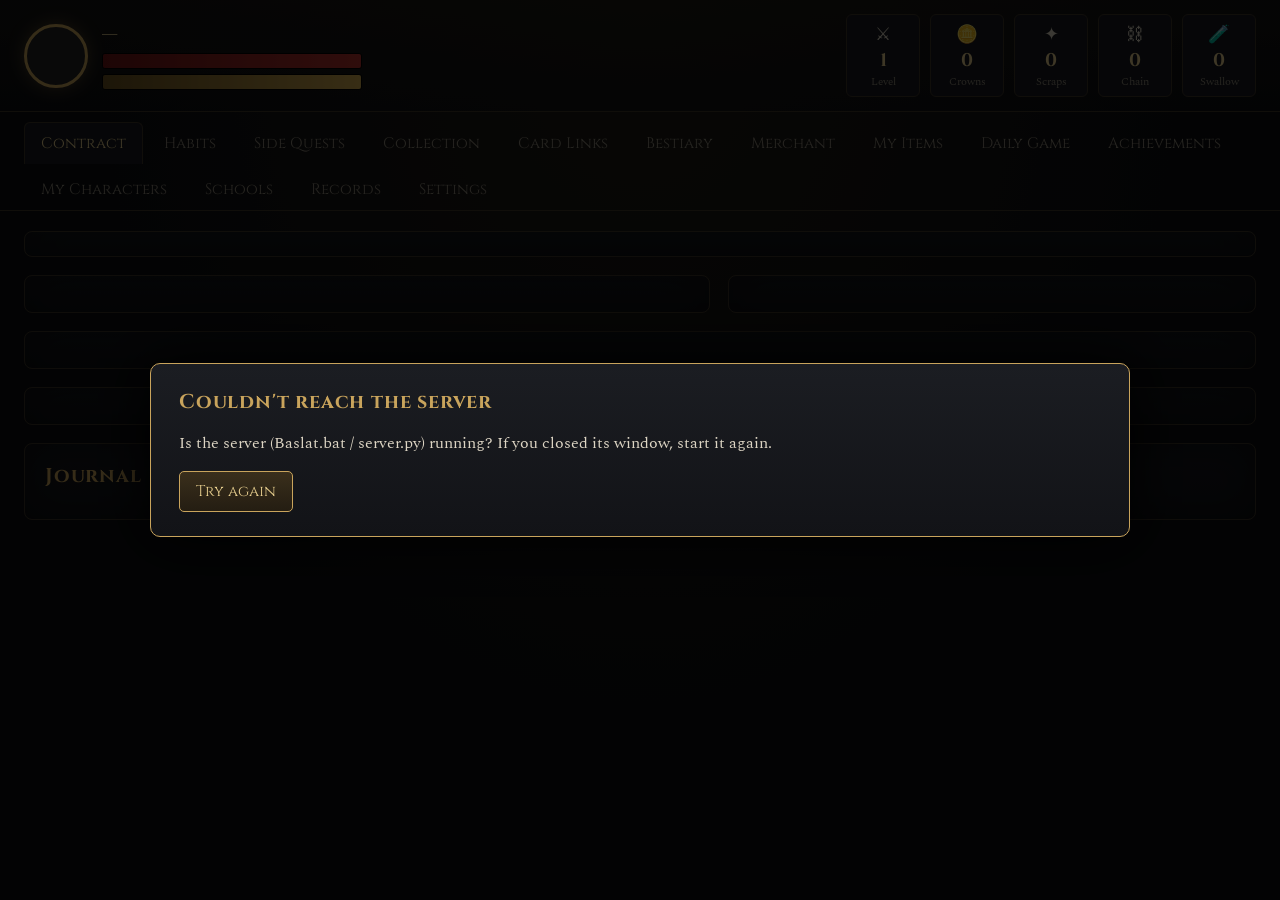
==== commit 961a985c: "İksir kademeleri, kartlı tüccar, Eşyalarım, Puzzle Box, Mutagenerator ve günlük mini oyunlar - İksir" ====
--- a/index.html
+++ b/index.html
@@ -44,8 +44,11 @@
   <button data-tab="links">Kart Bağları</button>
   <button data-tab="bestiary">Bestiary</button>
   <button data-tab="shop">Tüccar</button>
+  <button data-tab="items">Eşyalarım</button>
+  <button data-tab="mini">Günlük Oyun</button>
   <button data-tab="achievements">Başarımlar</button>
-  <button data-tab="hall">Okul</button>
+  <button data-tab="hall">Karakterlerim</button>
+  <button data-tab="schools">Okullar</button>
   <button data-tab="history">Kayıtlar</button>
   <button data-tab="settings">Ayarlar</button>
 </nav>
@@ -68,8 +71,11 @@
   <section id="tab-links" class="tab"><div class="panel" id="linksPanel"></div></section>
   <section id="tab-bestiary" class="tab"><div class="panel" id="bestiaryPanel"></div></section>
   <section id="tab-shop" class="tab"><div class="panel" id="shopPanel"></div></section>
+  <section id="tab-items" class="tab"><div class="panel" id="itemsPanel"></div></section>
+  <section id="tab-mini" class="tab"><div class="panel" id="miniPanel"></div></section>
   <section id="tab-achievements" class="tab"><div class="panel" id="achPanel"></div></section>
   <section id="tab-hall" class="tab"><div class="panel" id="hallPanel"></div></section>
+  <section id="tab-schools" class="tab"><div class="panel" id="schoolsPanel"></div></section>
   <section id="tab-history" class="tab"><div class="panel" id="historyPanel"></div></section>
   <section id="tab-settings" class="tab"><div class="panel" id="settingsPanel"></div></section>
 </main>
--- a/style.css
+++ b/style.css
@@ -200,6 +200,19 @@
 .school .simg { height: 150px; background: #111 center 20%/cover no-repeat; }
 .school .sbody { padding: 8px 10px; font-size: .85rem; }
 .school .sbody b { font-family: "Cinzel"; color: var(--gold2); display: block; font-size: 1rem; }
+.school-list { display: grid; gap: 14px; margin-top: 12px; }
+.school-card { display: flex; gap: 16px; border: 1px solid #3a3226; border-radius: 10px; background: #15120e; overflow: hidden; }
+.school-card.mine { border-color: var(--gold2); box-shadow: 0 0 16px #e8cf8f33; }
+.school-card .sc-img { flex: 0 0 190px; min-height: 240px; background: #111; }
+.school-card .sc-img img { width: 100%; height: 100%; object-fit: cover; display: block; }
+.school-card .sc-img img.top { object-position: center 12%; }
+.school-card .sc-body { padding: 12px 16px 12px 0; flex: 1; min-width: 0; }
+.school-card h3 { font-family: "Cinzel"; color: var(--gold2); }
+.school-card h4 { margin: 10px 0 4px; font-family: "Cinzel"; font-size: .85rem; letter-spacing: 1px; color: var(--gold); text-transform: uppercase; }
+.school-card ul { margin: 0; padding-left: 18px; font-size: .9rem; }
+.school-card ul li { margin: 2px 0; }
+.school-card .lore { font-style: italic; font-size: .9rem; line-height: 1.5; color: #cfc4ad; margin: 0; }
+@media (max-width: 640px) { .school-card { flex-direction: column; gap: 0; } .school-card .sc-img { flex-basis: 200px; min-height: 200px; } .school-card .sc-body { padding: 12px; } }
 
 /* table / lists */
 table { width: 100%; border-collapse: collapse; }
@@ -210,6 +223,24 @@
 .shop-grid { display: grid; grid-template-columns: repeat(auto-fill, minmax(230px, 1fr)); gap: 14px; }
 .shop-item { border: 1px solid var(--line); border-radius: 8px; padding: 14px; background: var(--panel2); display: flex; flex-direction: column; gap: 8px; }
 .shop-item .price { color: var(--gold2); font-family: "Cinzel"; }
+/* tüccar / Eşyalarım: küçük kartlar, tıklayınca büyür */
+.item-grid { display: grid; grid-template-columns: repeat(auto-fill, minmax(104px, 1fr)); gap: 12px; max-width: 900px; }
+.item-card { position: relative; cursor: pointer; display: flex; flex-direction: column; gap: 4px; }
+.item-card .card { pointer-events: none; }
+.item-card:hover .card { transform: translateY(-3px) scale(1.03); }
+.item-card .card .cname { font-size: .62rem; padding: 14px 4px 5px; }
+.item-card.is-locked { opacity: .75; }
+.item-count { position: absolute; top: 5px; right: 6px; background: #000c; border: 1px solid var(--gold); border-radius: 10px; padding: 0 7px; font-size: .75rem; z-index: 3; }
+.item-foot { text-align: center; font-size: .82rem; }
+.item-foot .price { color: var(--gold2); font-family: "Cinzel"; }
+.item-foot .price.short { color: #8a7f6a; }
+.modal-box.item-modal { max-width: 380px; }
+.item-detail { display: flex; flex-direction: column; align-items: center; text-align: center; gap: 6px; }
+.item-detail .card { width: 240px; cursor: default; animation: grow .2s ease-out; }
+.item-detail .card:hover { transform: none; }
+.item-detail h2 { margin: 8px 0 0; }
+.item-detail p { margin: 4px 0; }
+@keyframes grow { from { transform: scale(.45); opacity: .4; } to { transform: none; opacity: 1; } }
 .trophies { display: grid; grid-template-columns: repeat(auto-fill, minmax(150px, 1fr)); gap: 14px; }
 .trophy { text-align: center; }
 .trophy .monster-art { width: 100%; height: auto; aspect-ratio: 249/357; }
@@ -564,6 +595,7 @@
 .type-opt { display: flex; flex-direction: column; gap: 2px; border: 1px solid var(--line, #2c2920); border-radius: 6px; padding: 8px 10px; cursor: pointer; }
 .type-opt:has(input:checked) { border-color: var(--gold); background: #2a2416; }
 .type-opt input { margin-right: 6px; }
+.type-opt.disabled { opacity: .45; cursor: not-allowed; }
 .habit-box summary { cursor: pointer; display: flex; flex-wrap: wrap; gap: 6px; align-items: center; }
 .chain-row { border-top: 1px solid var(--line, #2c2920); padding: 10px 0 4px; }
 .cr-head { display: flex; flex-wrap: wrap; gap: 6px 10px; align-items: baseline; }
@@ -624,3 +656,74 @@
 .subtasks button.sub:hover { border-color: var(--gold); }
 .subtasks .sub.done { border-color: #5e7f45; background: #1f2a17; color: #b9dca0; text-decoration: line-through; text-decoration-color: #b9dca088; }
 .qform textarea { width: 100%; max-width: 420px; font: inherit; background: #15140f; color: inherit; border: 1px solid #3a3226; border-radius: 6px; padding: 6px 8px; }
+
+/* Mysterious Puzzle Box */
+.puzzle { display: flex; flex-direction: column; align-items: center; text-align: center; gap: 8px; }
+.puzzle h2 { margin: 0; }
+.puzzle-art { width: 220px; aspect-ratio: 249/357; border-radius: 8px; overflow: hidden; border: 3px solid var(--line); }
+.puzzle-art img { width: 100%; height: 100%; object-fit: cover; display: block; }
+.puzzle-flavor { text-align: left; max-width: 340px; }
+.puzzle input { width: 100%; max-width: 300px; text-align: center; }
+.modal-box.case-modal { max-width: 640px; width: 100%; }
+.case { position: relative; width: 100%; overflow: hidden; border: 1px solid var(--line); border-radius: 8px; background: #0d0c0a; padding: 10px 0; }
+.case-strip { display: flex; gap: 8px; padding-left: 8px; will-change: transform; }
+.case-line { position: absolute; top: 0; bottom: 0; left: 50%; width: 2px; background: var(--gold2); box-shadow: 0 0 10px var(--gold2); }
+.prize { flex: 0 0 104px; height: 122px; border-radius: 6px; background: #1a1814; display: flex; flex-direction: column; align-items: center; justify-content: center; gap: 4px;
+  border-bottom: 5px solid; font-size: .78rem; overflow: hidden; }
+.prize img { width: 70px; height: 74px; object-fit: cover; border-radius: 4px; }
+.prize-ico { font-size: 2.2rem; line-height: 74px; }
+.prize.t-blue { border-color: #4b69ff; } .prize.t-purple { border-color: #8847ff; } .prize.t-pink { border-color: #d32ce6; } .prize.t-gold { border-color: #e4ae39; }
+.prize.won { box-shadow: 0 0 18px var(--gold2); transform: scale(1.05); transition: transform .3s, box-shadow .3s; }
+.case-result { font-family: "Cinzel"; font-size: 1.05rem; min-height: 1.4em; }
+
+/* kart özellikleri (gwent.one): gösterim amaçlı */
+.cinfo { display: flex; flex-direction: column; gap: 8px; margin: 8px 0; }
+.cinfo-stats { display: flex; flex-wrap: wrap; gap: 6px; }
+.cinfo-stats span { border: 1px solid var(--line); border-radius: 12px; padding: 1px 9px; font-size: .82rem; background: var(--panel2); }
+.cinfo-ab { margin: 0; line-height: 1.45; }
+.kw { color: #d9783f; font-weight: 700; }
+.cinfo-rel { display: flex; gap: 10px; align-items: flex-start; padding: 6px; border: 1px solid var(--line); border-radius: 6px; background: var(--panel2); }
+.cinfo-rel img { width: 54px; aspect-ratio: 249/357; object-fit: cover; border-radius: 4px; flex-shrink: 0; }
+.cinfo-rel > div { display: flex; flex-direction: column; gap: 2px; }
+.cinfo-kw summary { cursor: pointer; color: var(--gold); font-size: .88rem; }
+.cinfo-kw div { font-size: .85rem; margin-top: 4px; }
+.puzzle-timer { position: relative; width: 100%; max-width: 300px; height: 22px; border: 1px solid var(--line); border-radius: 11px; overflow: hidden; background: #0d0c0a; }
+.puzzle-timer .fill { position: absolute; inset: 0 auto 0 0; background: linear-gradient(90deg, #6b5320, var(--gold)); transition: width .25s linear; }
+.puzzle-timer.low .fill { background: linear-gradient(90deg, #6e1f1f, var(--red)); }
+.puzzle-timer span { position: relative; display: block; text-align: center; font-size: .8rem; line-height: 20px; color: #fff; text-shadow: 0 1px 2px #000; }
+.puzzle-float { position: fixed; left: 50%; transform: translateX(-50%); bottom: 20px; z-index: 55; box-shadow: 0 4px 18px #000; }
+.puzzle-float.low { border-color: var(--red); color: #f2b8b8; animation: pulse 1s infinite; }
+.artist { margin: 2px 0 6px; font-size: .85rem; }
+/* Mutagenerator */
+.mutagen-machine { width: 200px; aspect-ratio: 249/357; border-radius: 8px; overflow: hidden; border: 3px solid var(--legendary); animation: mutashake .18s infinite alternate; }
+.mutagen-machine img { width: 100%; height: 100%; object-fit: cover; display: block; filter: saturate(1.4); }
+@keyframes mutashake { from { transform: translate(-2px, 1px) rotate(-1deg); } to { transform: translate(2px, -1px) rotate(1deg); } }
+.odd-cards { margin-bottom: 18px; }
+.odd-cards > div { cursor: pointer; }
+.odd-cards .card { pointer-events: none; }
+
+/* Günlük mini oyunlar */
+.mini-img { aspect-ratio: 249/357; border-radius: 6px; overflow: hidden; border: 2px solid var(--line); background: #111; }
+.mini-img img { width: 100%; height: 100%; object-fit: cover; display: block; }
+.mini-img.empty { display: flex; align-items: center; justify-content: center; color: var(--muted, #8a7f6a); font-size: .75rem; text-align: center; border-style: dashed; }
+.mini-img.tiny { width: 42px; display: inline-block; vertical-align: middle; margin-left: 4px; }
+.mini-templates { display: grid; grid-template-columns: repeat(auto-fill, minmax(240px, 1fr)); gap: 10px; }
+.mini-tpl { display: flex; gap: 10px; padding: 8px; border: 1px solid var(--line); border-radius: 8px; background: var(--panel2); cursor: pointer; }
+.mini-tpl > .mini-img { width: 72px; flex-shrink: 0; }
+.mini-tpl-txt { display: flex; flex-direction: column; gap: 4px; min-width: 0; }
+.mini-tpl-txt .flavor { font-size: .78rem; margin: 0; }
+.mini-tray { display: grid; grid-template-columns: repeat(auto-fill, minmax(80px, 1fr)); gap: 8px; max-width: 900px; }
+.mini-tray > div { cursor: pointer; border-radius: 8px; }
+.mini-tray > div.sel .mini-img, .mini-card.sel .card { outline: 3px solid var(--gold2); outline-offset: 2px; }
+.mini-mons { display: grid; grid-template-columns: repeat(auto-fill, minmax(150px, 1fr)); gap: 12px; }
+.mini-mon { display: flex; flex-direction: column; gap: 6px; padding: 8px; border: 1px solid var(--line); border-radius: 8px; background: var(--panel2); text-align: center; }
+.mini-cards { display: grid; grid-template-columns: repeat(auto-fill, minmax(110px, 1fr)); gap: 10px; }
+.mini-card { cursor: pointer; display: flex; flex-direction: column; gap: 4px; text-align: center; font-size: .75rem; }
+.mini-card .card { pointer-events: none; }
+.mini-tpl.right, .mini-mon.right { border-color: var(--green); }
+.mini-tpl.wrong, .mini-mon.wrong { border-color: var(--red); }
+.mini-card.right .card { outline: 3px solid var(--green); outline-offset: 2px; }
+.mini-card.wrong .card { outline: 3px solid var(--red); outline-offset: 2px; }
+.mini-result { padding: 10px 14px; border-radius: 8px; margin: 10px 0; border: 1px solid var(--line); }
+.mini-result.win { border-color: var(--green); }
+.mini-result.lose { border-color: var(--red); }
